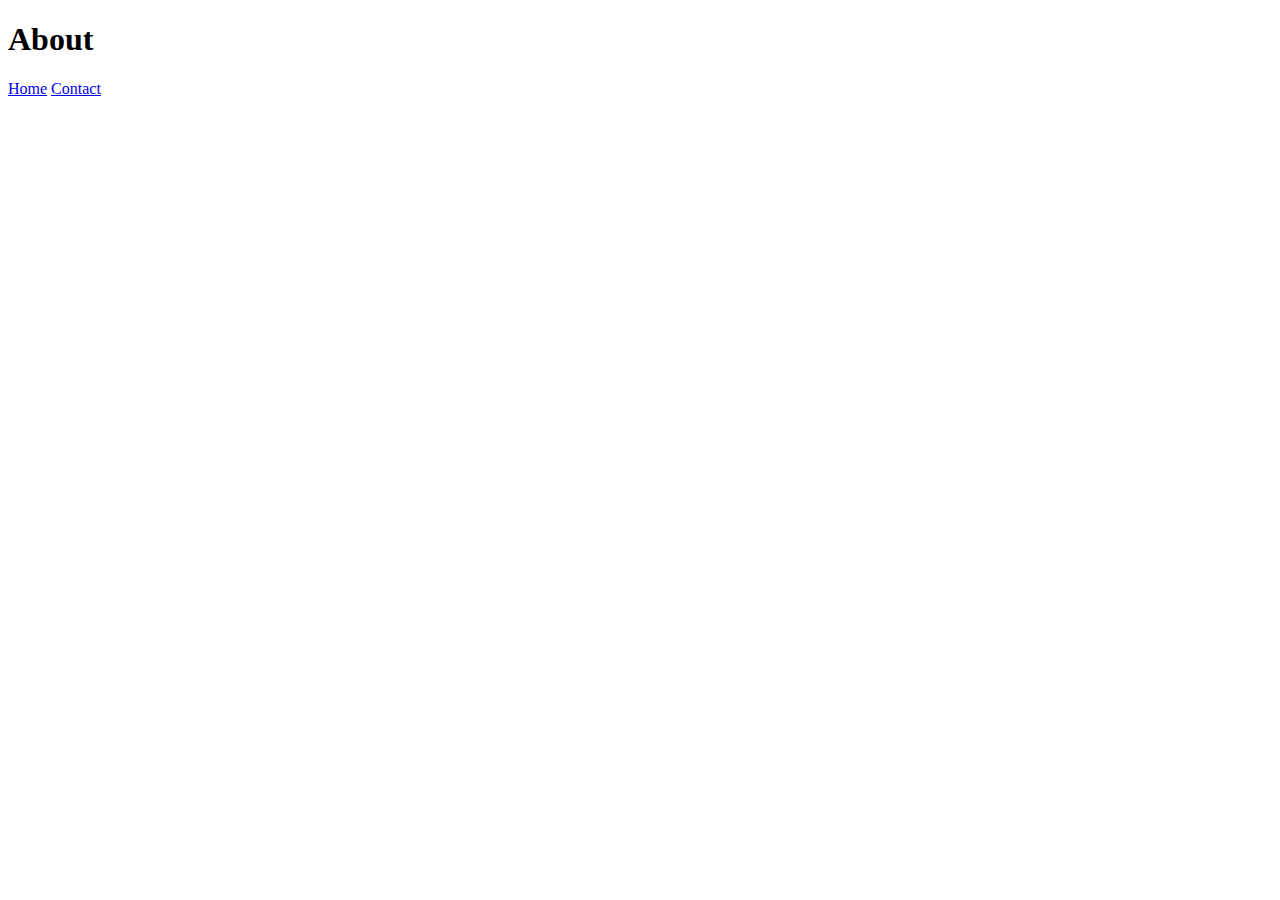
==== about.html @ 4ff507d2 "Ultima Actualización" ====
<!DOCTYPE html>
<!--[if lt IE 7]>      <html class="no-js lt-ie9 lt-ie8 lt-ie7"> <![endif]-->
<!--[if IE 7]>         <html class="no-js lt-ie9 lt-ie8"> <![endif]-->
<!--[if IE 8]>         <html class="no-js lt-ie9"> <![endif]-->
<!--[if gt IE 8]>      <html class="no-js"> <!--<![endif]-->
<html>
    <head>
        <meta charset="utf-8">
        <meta http-equiv="X-UA-Compatible" content="IE=edge">
        <title></title>
        <meta name="description" content="">
        <meta name="viewport" content="width=device-width, initial-scale=1">
        <link rel="stylesheet" href="">
    </head>
    <body>
        <header>
            <h1>About</h1>
        </header>
        <nav>
            <a href="index.html">Home</a>
            <a href="contact.html">Contact</a>
        </nav>
        
        <script src="" async defer></script>
    </body>
</html>
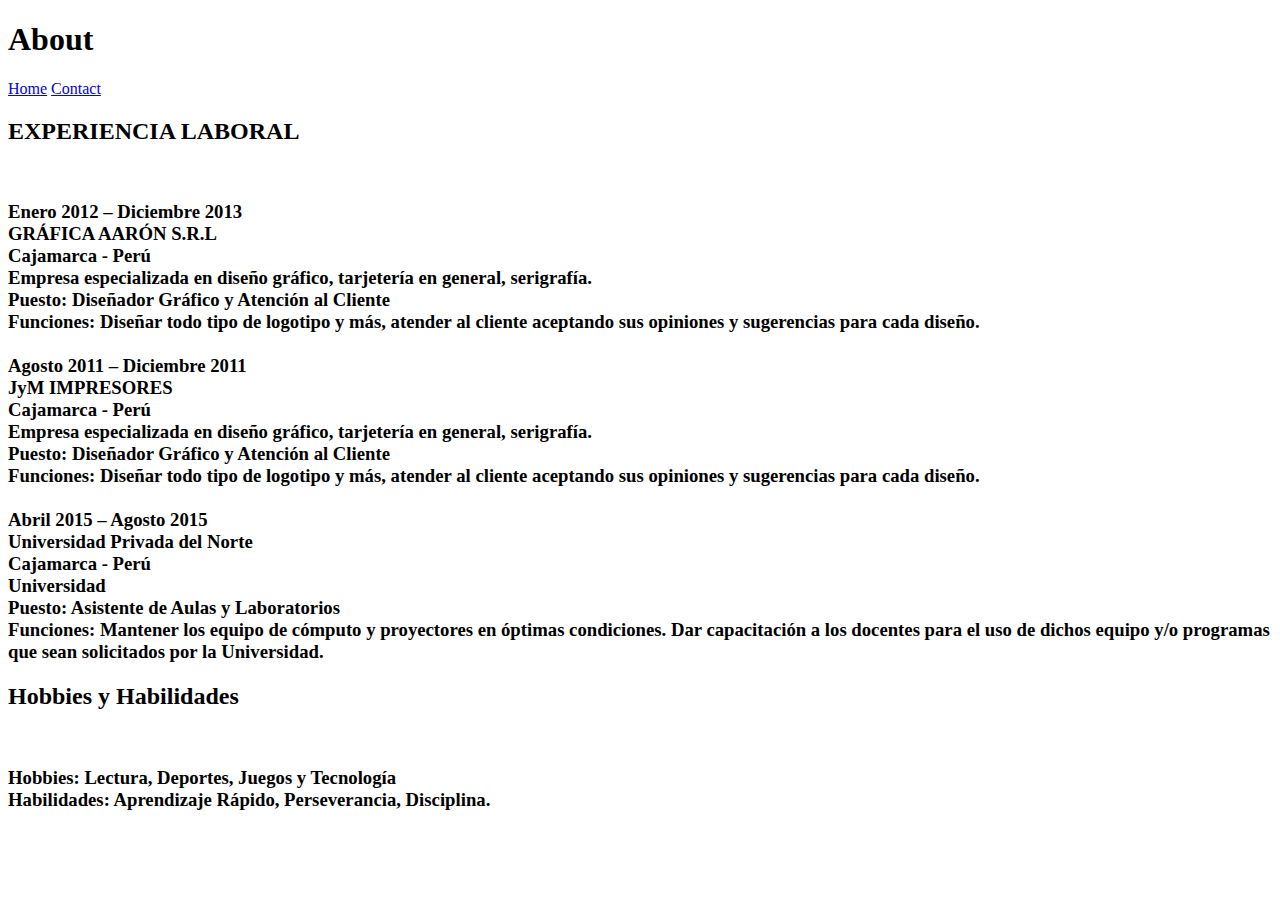
==== commit 97d08470: "Trabajo Corregido" ====
--- a/about.html
+++ b/about.html
@@ -20,6 +20,40 @@
             <a href="index.html">Home</a>
             <a href="contact.html">Contact</a>
         </nav>
+        <h2> EXPERIENCIA LABORAL</h2></br>
+
+           <h3> Enero 2012 – Diciembre 2013</br>
+            GRÁFICA AARÓN S.R.L</br>
+            Cajamarca - Perú</br>
+            Empresa especializada en diseño gráfico, tarjetería en general, serigrafía.</br>
+            
+            Puesto: Diseñador Gráfico y Atención al Cliente</br>
+            
+            Funciones: Diseñar todo tipo de logotipo y más, atender al cliente aceptando sus opiniones y sugerencias para cada diseño.</br></br>
+            
+            
+            Agosto 2011 – Diciembre 2011</br>
+            JyM IMPRESORES</br>
+            Cajamarca - Perú</br>
+            Empresa especializada en diseño gráfico, tarjetería en general, serigrafía.</br>
+            
+            Puesto: Diseñador Gráfico y Atención al Cliente</br>
+            
+            Funciones: Diseñar todo tipo de logotipo y más, atender al cliente aceptando sus opiniones y sugerencias para cada diseño.</br></br>
+            
+            Abril 2015 – Agosto 2015</br>
+            Universidad Privada del Norte</br>
+            Cajamarca - Perú</br>
+            Universidad</br>
+            
+            Puesto: Asistente de Aulas y Laboratorios</br>
+            
+            Funciones: Mantener los equipo de cómputo y proyectores en óptimas condiciones. Dar capacitación a los docentes para el uso de dichos equipo y/o programas que sean solicitados por la Universidad.
+            </h3>
+            <h2>Hobbies y Habilidades</h2></br>
+            <h3>Hobbies:	Lectura, Deportes, Juegos y Tecnología	</br>	
+                Habilidades:	 Aprendizaje Rápido, Perseverancia, Disciplina.
+            </h3>
         
         <script src="" async defer></script>
     </body>
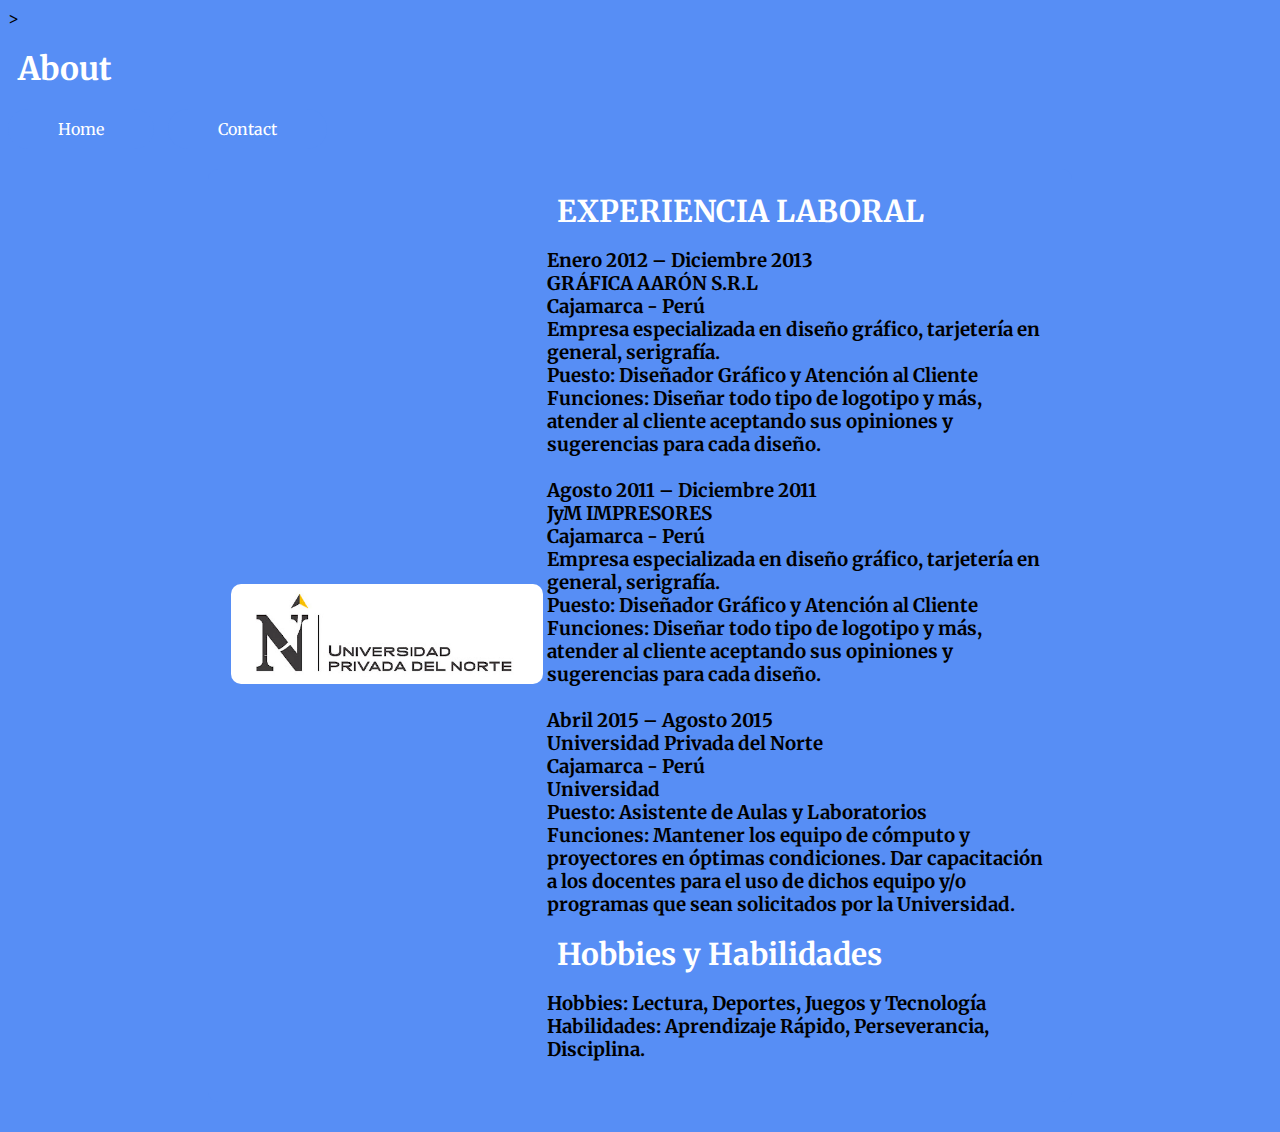
==== commit 9a8a4ab8: "Pagina terminada" ====
--- a/about.html
+++ b/about.html
@@ -7,11 +7,13 @@
     <head>
         <meta charset="utf-8">
         <meta http-equiv="X-UA-Compatible" content="IE=edge">
-        <title></title>
+        <title>Primer Laboratorio de Ingeniería Web Bv</title>
         <meta name="description" content="">
         <meta name="viewport" content="width=device-width, initial-scale=1">
-        <link rel="stylesheet" href="">
-    </head>
+        <link rel="stylesheet" href="EstiloPersonalAbout.css">
+        <link href="https://fonts.googleapis.com/css2?family=Merriweather&display=swap" rel="stylesheet">
+    
+      </head>>
     <body>
         <header>
             <h1>About</h1>
@@ -20,6 +22,13 @@
             <a href="index.html">Home</a>
             <a href="contact.html">Contact</a>
         </nav>
+        <section>
+            <table>
+                <tr>
+                    <td>
+                        <img src="upn.jpg" alt="about image" height="100" >
+                    </td>
+                    <td>
         <h2> EXPERIENCIA LABORAL</h2></br>
 
            <h3> Enero 2012 – Diciembre 2013</br>
--- a/EstiloPersonalAbout.css
+++ b/EstiloPersonalAbout.css
@@ -0,0 +1,60 @@
+body{
+    font-family: 'Merriweather', serif; /*Bold Negrita*/
+    background: #578ef5;
+}
+h1{
+    color: white;
+    margin-left: 10px;
+
+}
+h2, p{
+    color: white;
+    margin-left: 10px;
+
+}
+h2{
+    font-size: 30px;
+    
+    display: inline;
+}
+a{
+    color: white;
+    background: #578ef5;
+    border-radius: 1px;
+    text-decoration: none;
+    outline: none;
+    border-radius: 30px;
+    padding: 10px;
+    padding-left: 50px;
+    padding-right: 50px;
+    margin-right: 10px;
+}
+nav{
+    margin-top: 30px;
+    margin-bottom: 20px;
+}
+img{
+    border-radius: 10px;
+}
+section{
+    margin: 30px;
+    padding: 20px;
+    background-color: white;
+    border-radius: 10px;
+    background: #578ef5;
+    margin-left: 200px;
+    margin-right: 200px;
+}
+
+p{
+    text-align: justify;
+    margin-left: 10px;
+    margin-right: 10px;
+    font-size: 15px;
+    margin-bottom: 40px;
+}
+.pie{
+    text-align: right;
+    color: white;
+    margin-top: 10px;
+}   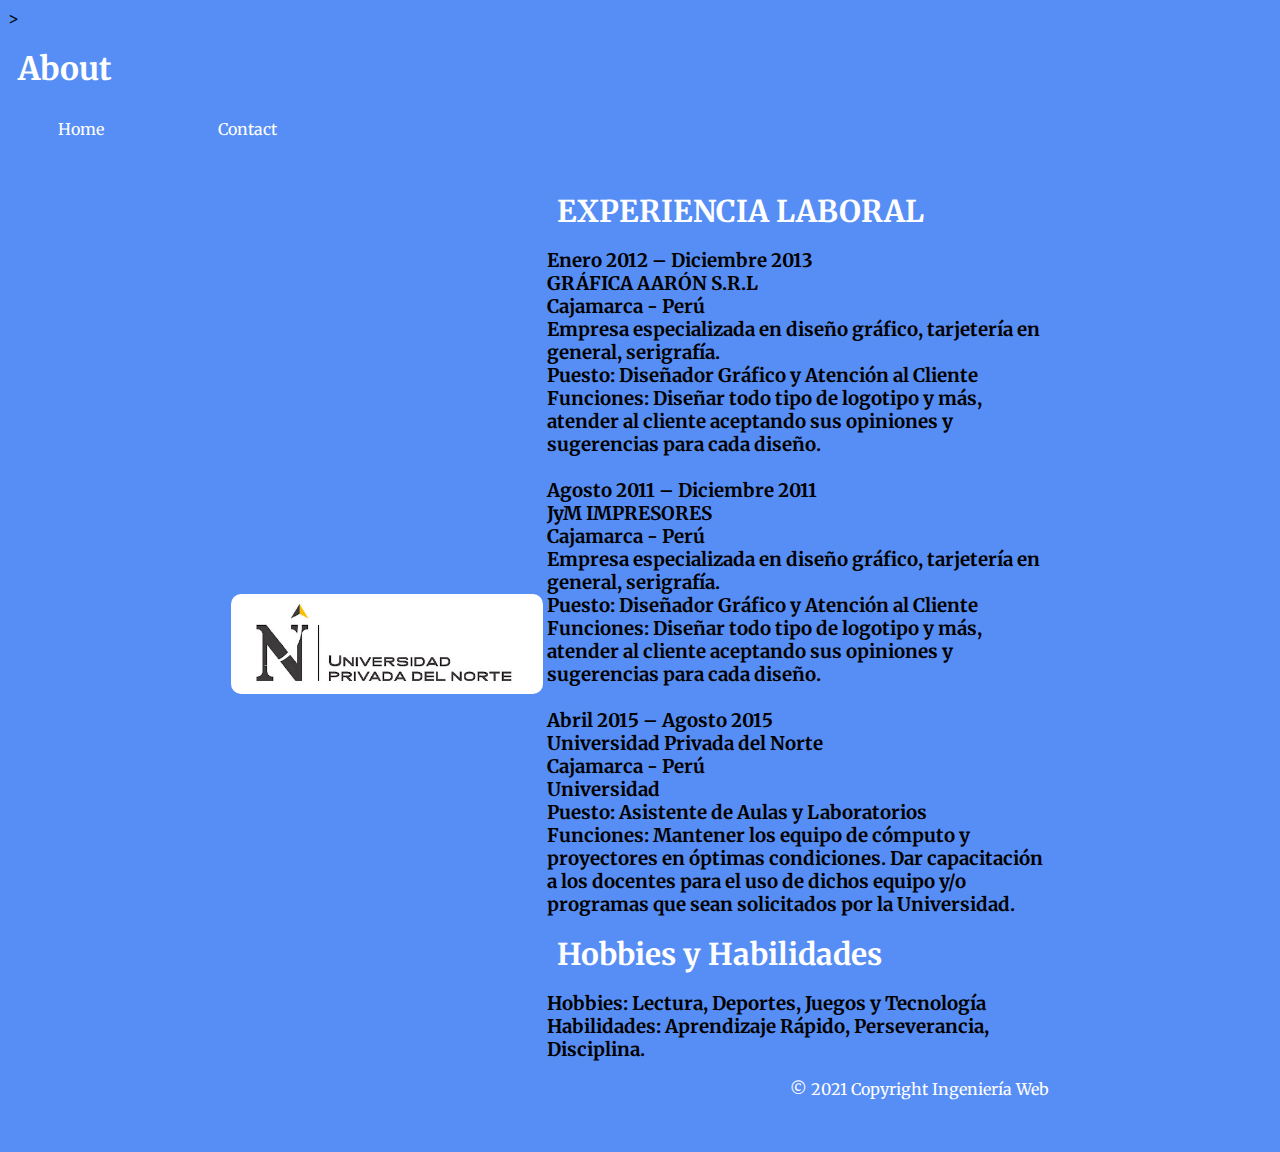
==== commit 867216e5: "Finalizado" ====
--- a/about.html
+++ b/about.html
@@ -63,7 +63,8 @@
             <h3>Hobbies:	Lectura, Deportes, Juegos y Tecnología	</br>	
                 Habilidades:	 Aprendizaje Rápido, Perseverancia, Disciplina.
             </h3>
-        
+            <footer class="pie">© 2021 Copyright Ingeniería Web</footer>
+
         <script src="" async defer></script>
     </body>
 </html>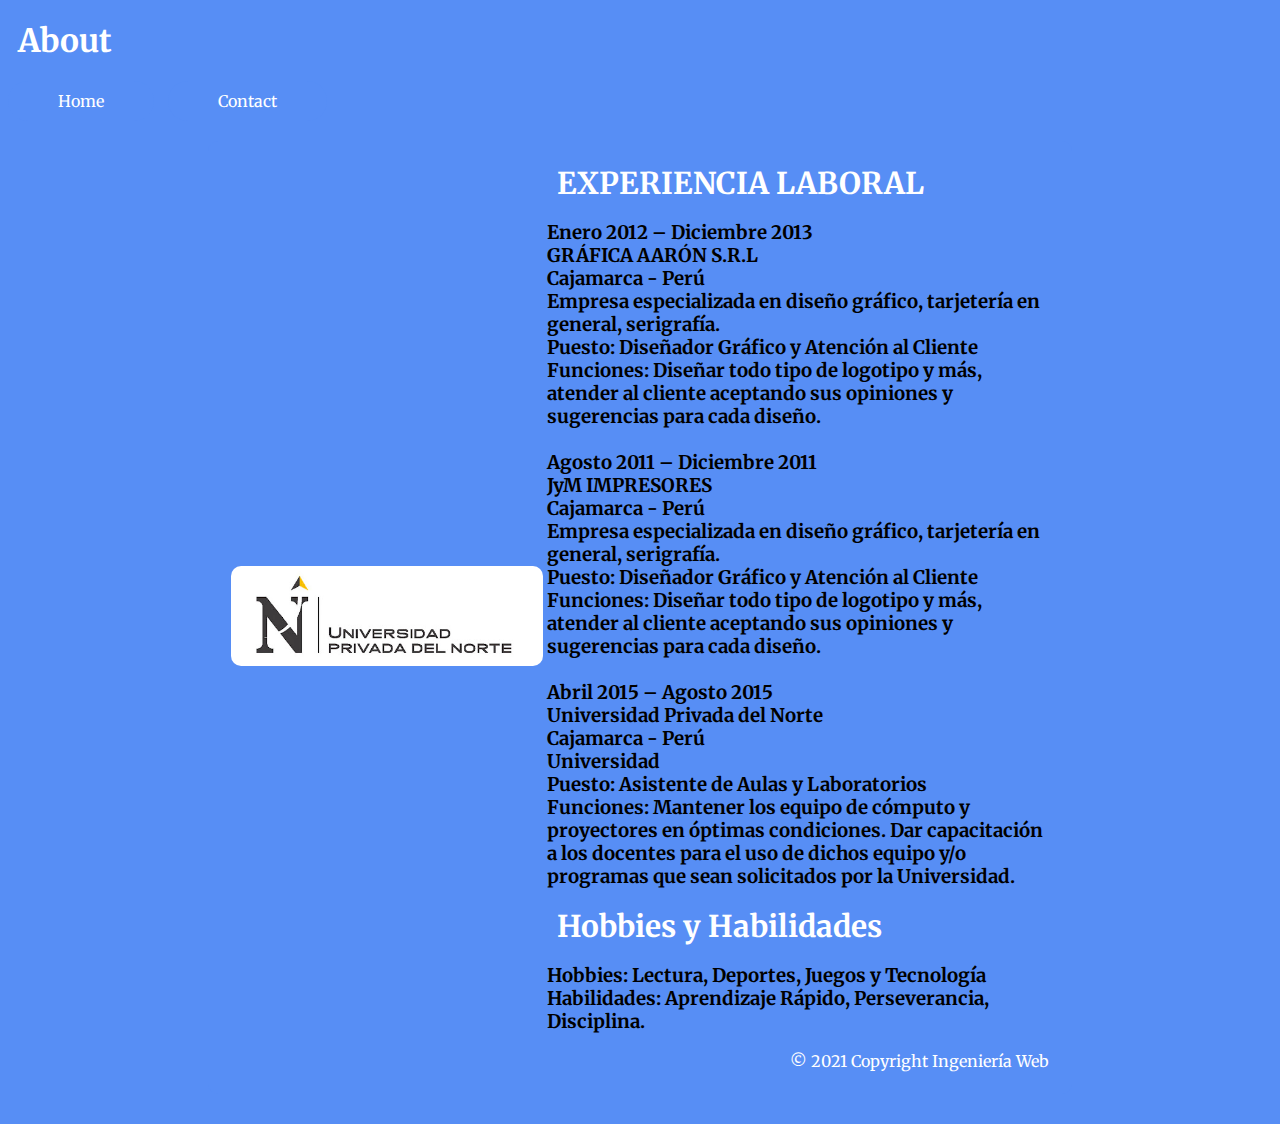
==== commit db58d111: "Correción" ====
--- a/about.html
+++ b/about.html
@@ -13,7 +13,7 @@
         <link rel="stylesheet" href="EstiloPersonalAbout.css">
         <link href="https://fonts.googleapis.com/css2?family=Merriweather&display=swap" rel="stylesheet">
     
-      </head>>
+      </head>
     <body>
         <header>
             <h1>About</h1>
@@ -26,7 +26,7 @@
             <table>
                 <tr>
                     <td>
-                        <img src="upn.jpg" alt="about image" height="100" >
+                        <img src="imagenes\upn.jpg" alt="about image" height="100" >
                     </td>
                     <td>
         <h2> EXPERIENCIA LABORAL</h2></br>
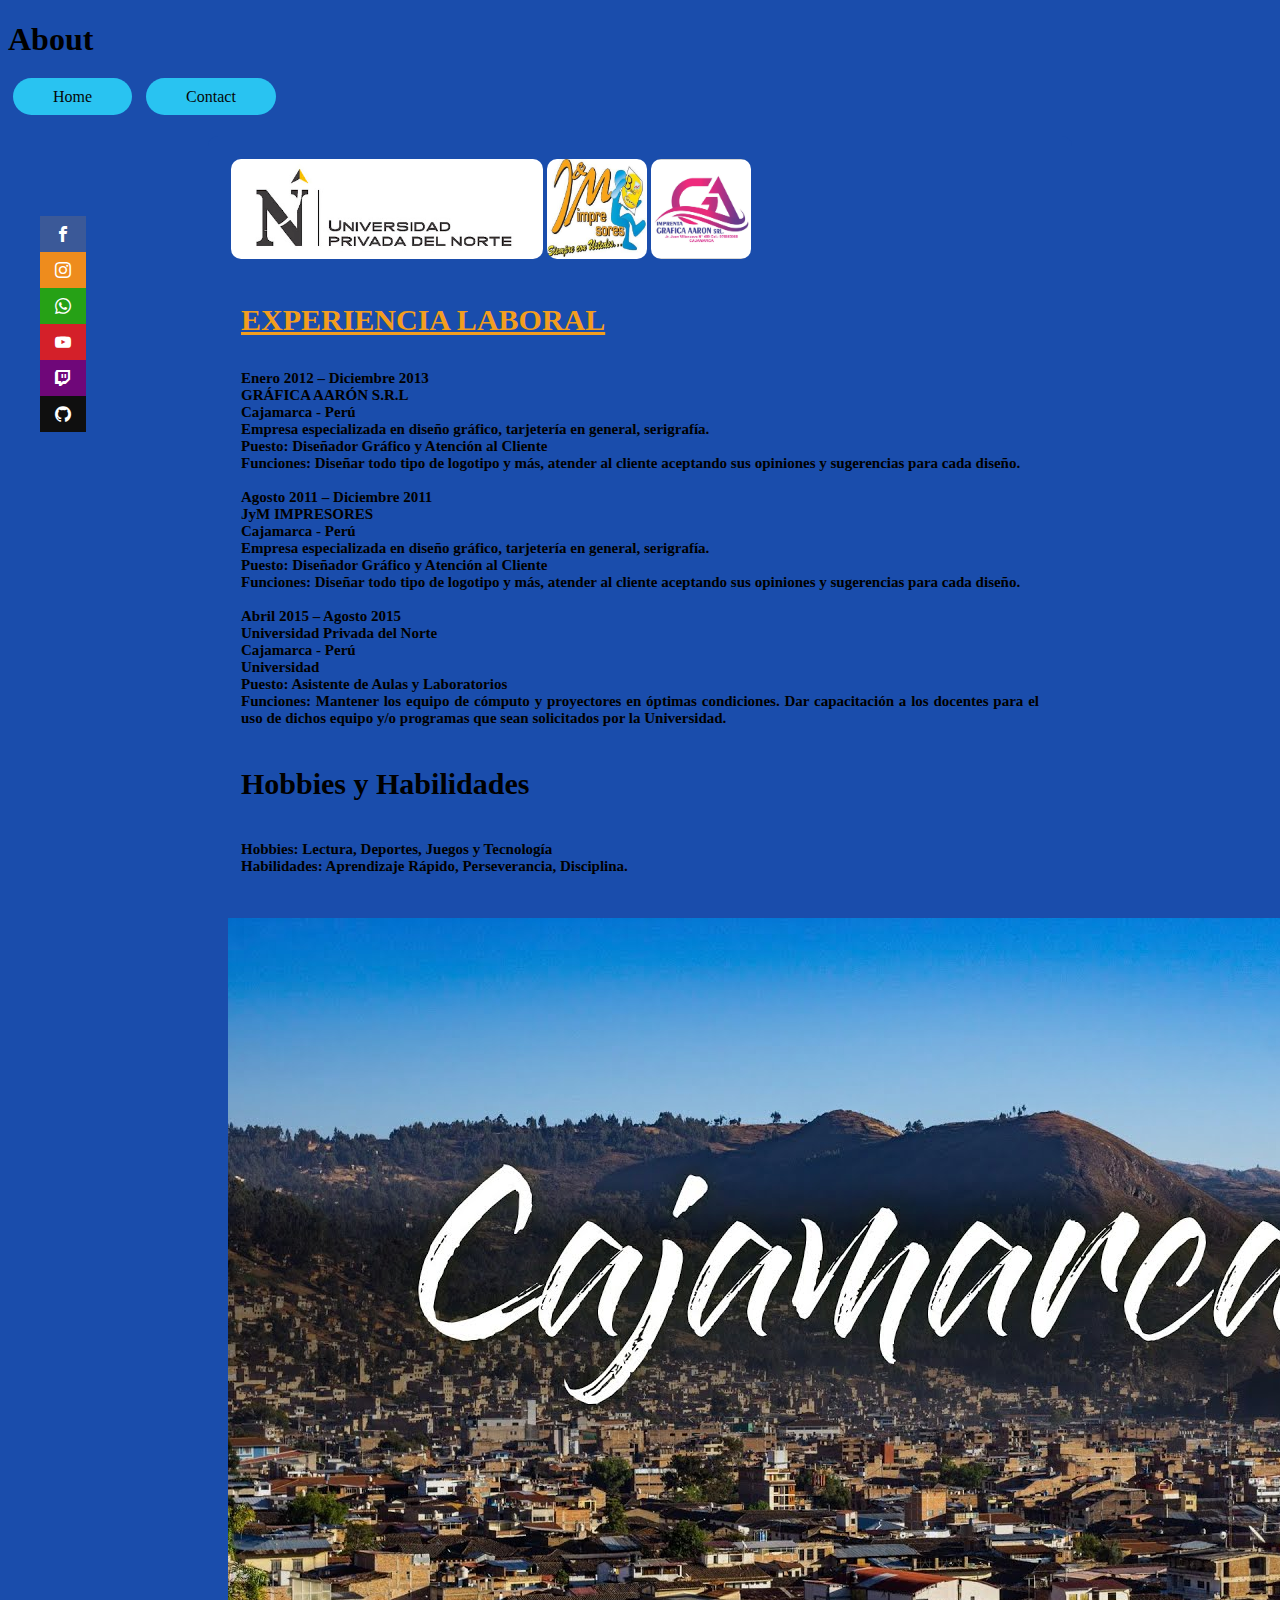
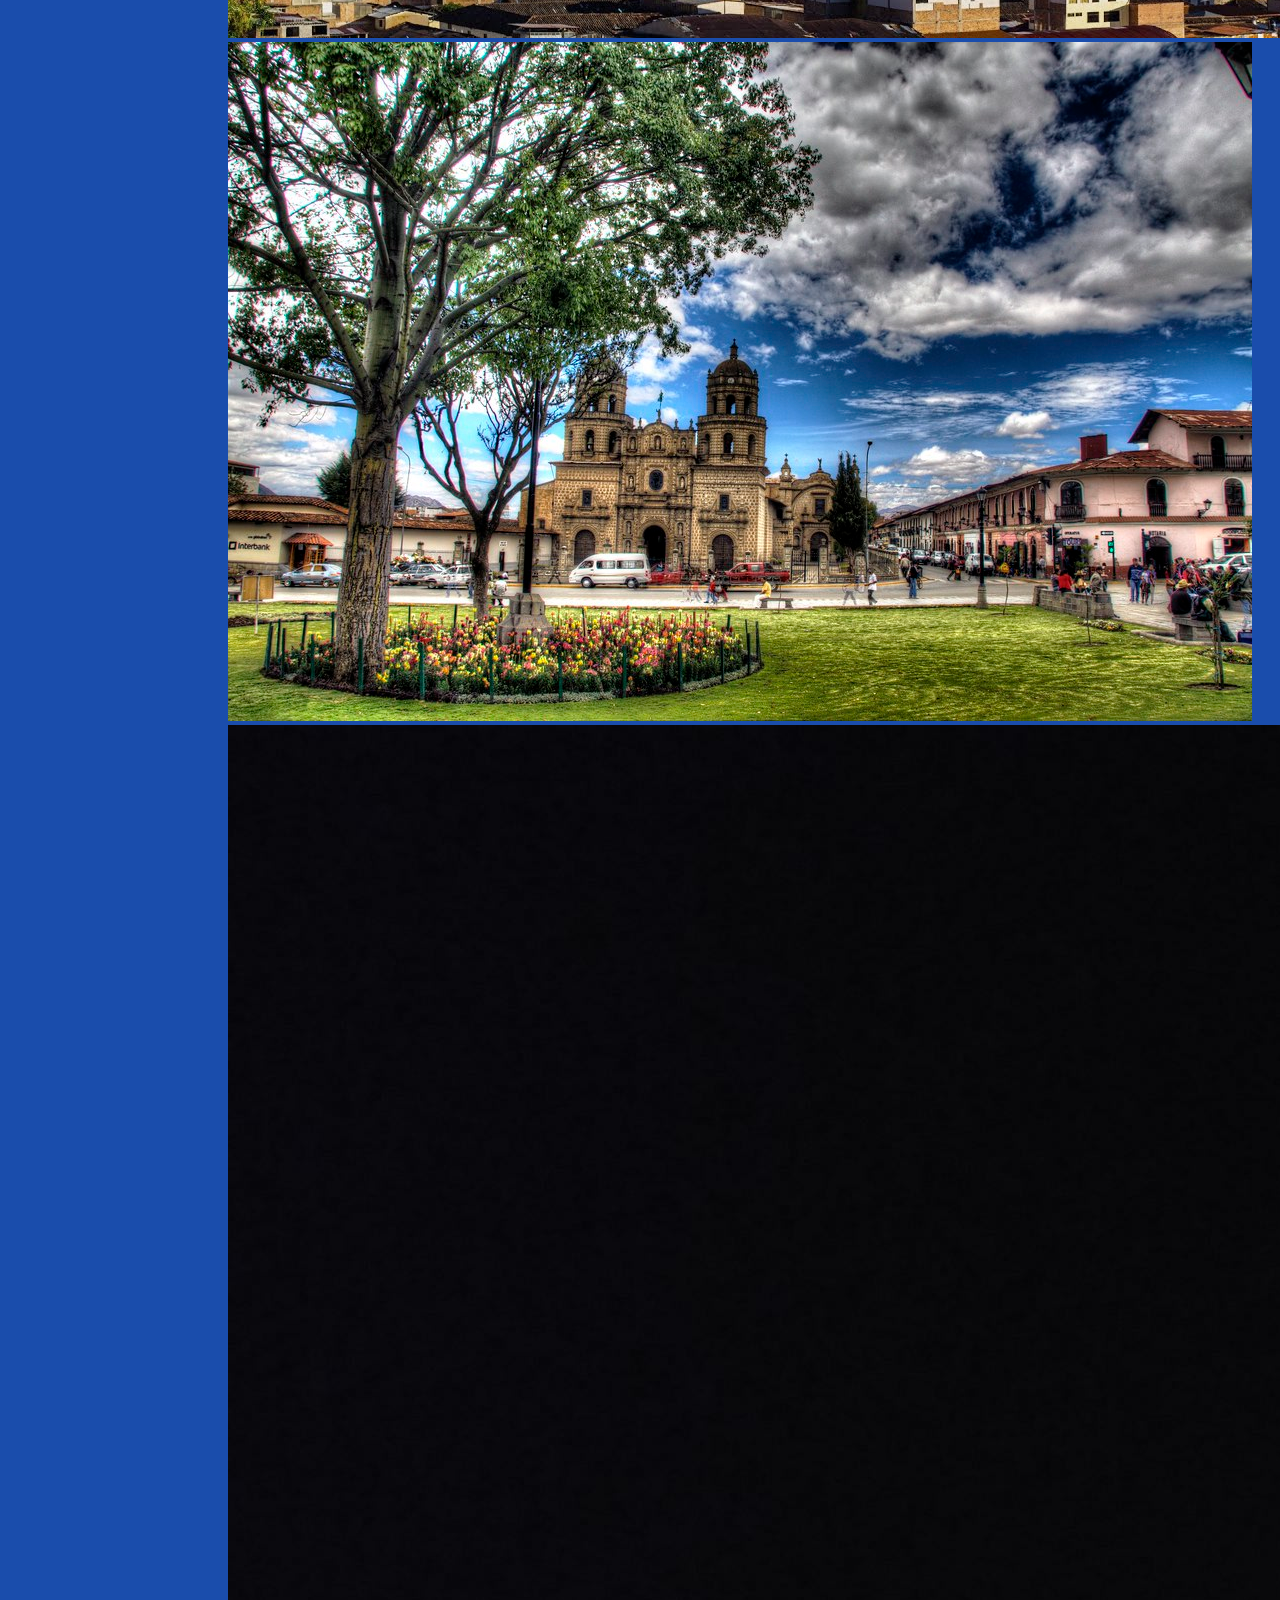
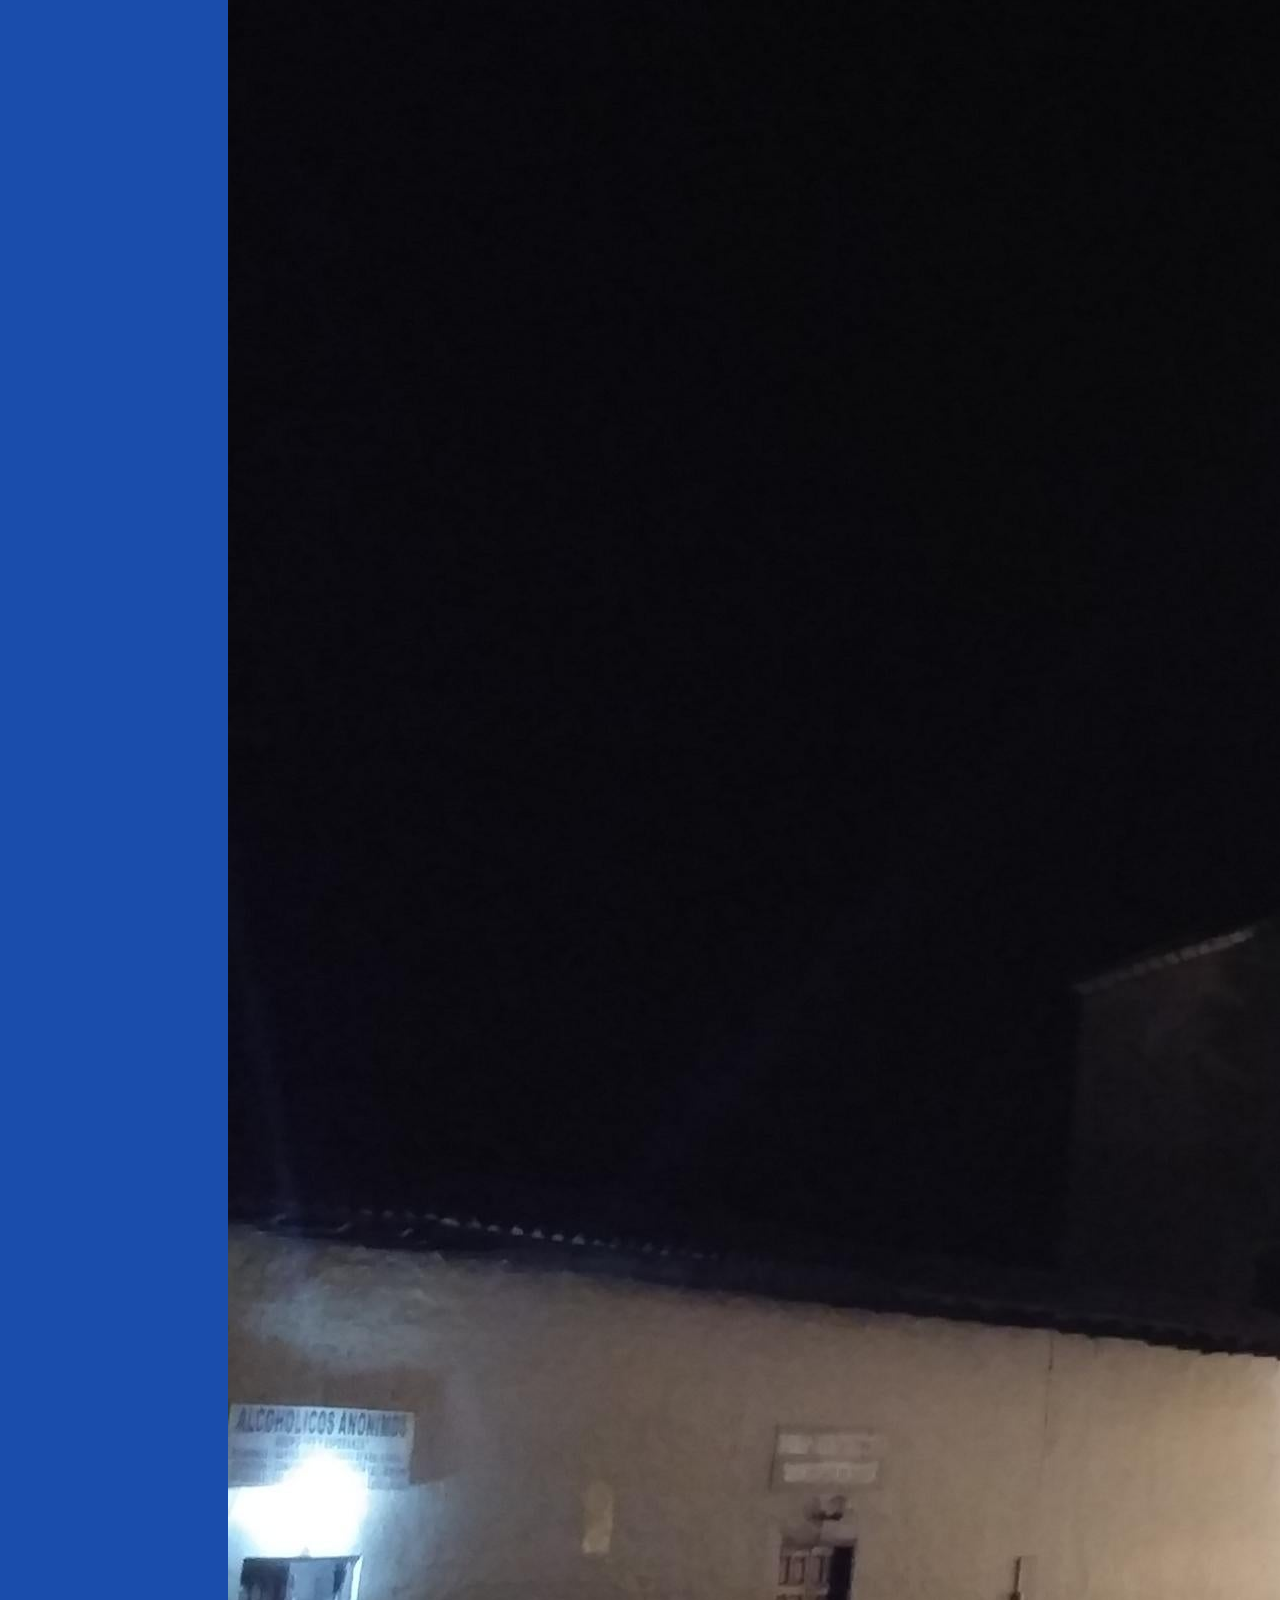
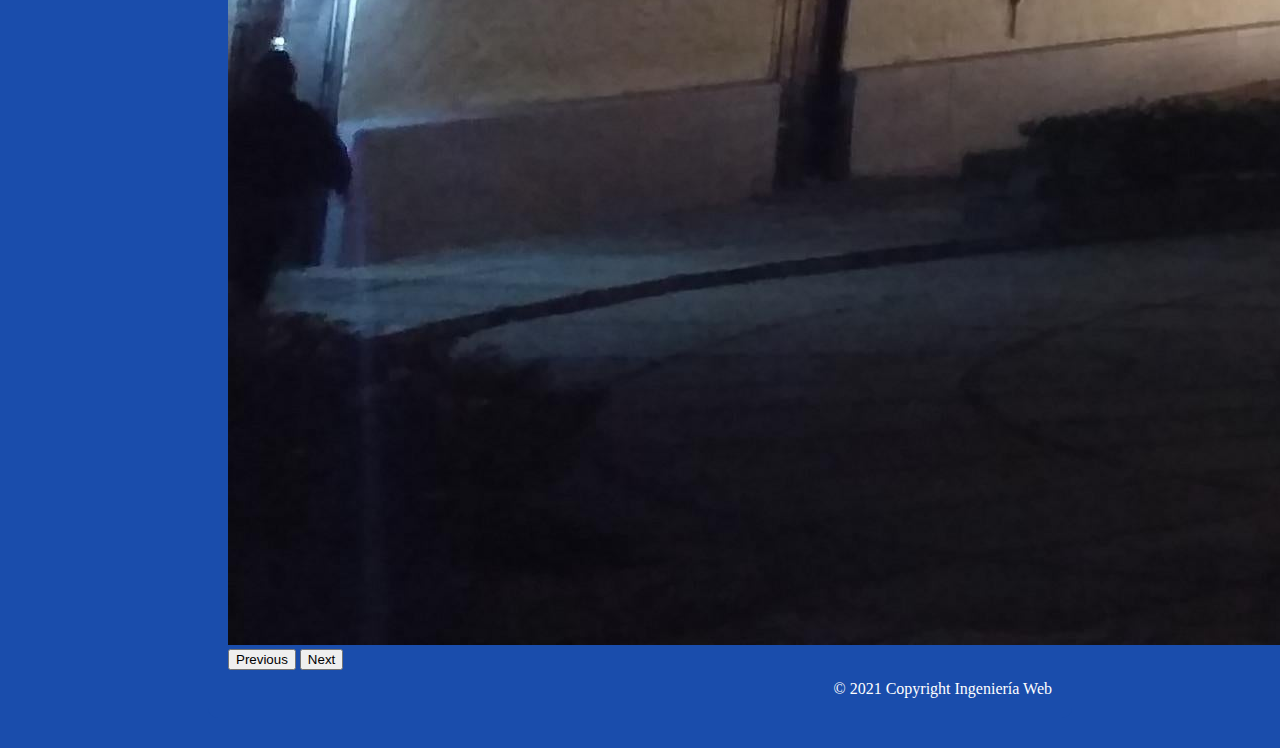
==== commit 58be581a: "Proyecto Final" ====
--- a/about.html
+++ b/about.html
@@ -10,28 +10,47 @@
         <title>Primer Laboratorio de Ingeniería Web Bv</title>
         <meta name="description" content="">
         <meta name="viewport" content="width=device-width, initial-scale=1">
-        <link rel="stylesheet" href="EstiloPersonalAbout.css">
-        <link href="https://fonts.googleapis.com/css2?family=Merriweather&display=swap" rel="stylesheet">
+        <link rel="stylesheet" href="EstiloPersonalIndex.css">
+        <link rel="stylesheet" href="fonts.css">
+        <link href="https://fonts.googleapis.com/css2?family=Rampart+One&display=swap" rel="stylesheet">
+        <link href="https://cdn.jsdelivr.net/npm/bootstrap@5.1.0/dist/css/bootstrap.min.css" rel="stylesheet" integrity="sha384-KyZXEAg3QhqLMpG8r+8fhAXLRk2vvoC2f3B09zVXn8CA5QIVfZOJ3BCsw2P0p/We" crossorigin="anonymous">
     
       </head>
-    <body>
+    <body class="aboutbody">
+
+        <div class="social">
+            <ul>
+              <li><a href="http://www.facebook.com/EddySzGames" target="_blank" class="icon-facebook"></a></li>
+              <li><a href="https://www.instagram.com/xd_eddy/" target="_blank" class="icon-instagram"></a></li>
+              <li><a href="https://wa.me/qr/TPMFGKXLLVVPP1" target="_blank" class="icon-whatsapp"></a></li>
+              <li><a href="https://cutt.ly/qWf2xO7" target="_blank" class="icon-youtube"></a></li>
+              <li><a href="https://www.twitch.tv/eddysanz" target="_blank" class="icon-twitch"></a></li>
+              <li><a href="https://eddysanzel.github.io/" target="_blank" class="icon-github"></a></li>            
+            </ul>
+          </div>
+
         <header>
             <h1>About</h1>
         </header>
-        <nav>
-            <a href="index.html">Home</a>
-            <a href="contact.html">Contact</a>
+        <nav class="aboutnav">
+            <a href="index.html" class="aboutref">Home</a>
+            <a href="contact.html" class="aboutref">Contact</a>
         </nav>
-        <section>
-            <table>
+        <section class="aboutseccion">
+            <table >
                 <tr>
                     <td>
-                        <img src="imagenes\upn.jpg" alt="about image" height="100" >
+                        <img src="imagenes/upn.jpg" alt="about image" height="100" class="aboutimagen" >
+                        <img src="imagenes/jym.jpg" alt="about image" height="100" class="aboutimagen" >
+                        <img src="imagenes/graficaaron.jpg" alt="about image" height="100" class="aboutimagen" ></br></br></br>
                     </td>
+                </tr>
+                <tr>
                     <td>
-        <h2> EXPERIENCIA LABORAL</h2></br>
+                        
+        <h2 class="experiencia"> EXPERIENCIA LABORAL</h2></br></br>
 
-           <h3> Enero 2012 – Diciembre 2013</br>
+           <h3 class="contenido"> Enero 2012 – Diciembre 2013</br>
             GRÁFICA AARÓN S.R.L</br>
             Cajamarca - Perú</br>
             Empresa especializada en diseño gráfico, tarjetería en general, serigrafía.</br>
@@ -59,10 +78,36 @@
             
             Funciones: Mantener los equipo de cómputo y proyectores en óptimas condiciones. Dar capacitación a los docentes para el uso de dichos equipo y/o programas que sean solicitados por la Universidad.
             </h3>
-            <h2>Hobbies y Habilidades</h2></br>
-            <h3>Hobbies:	Lectura, Deportes, Juegos y Tecnología	</br>	
+            <h3 class="contenido2">Hobbies y Habilidades</h3>
+            <h3 class="contenido">Hobbies:	Lectura, Deportes, Juegos y Tecnología	</br>	
                 Habilidades:	 Aprendizaje Rápido, Perseverancia, Disciplina.
             </h3>
+                    </td>
+                </tr>
+            </table>
+
+            <div id="carouselExampleControls" class="carousel slide" data-bs-ride="carousel">
+                <div class="carousel-inner">
+                  <div class="carousel-item active">
+                    <img src="imagenes/cajamarca.jpg" class="d-block w-100" alt="slide1">
+                  </div>
+                  <div class="carousel-item">
+                    <img src="imagenes/cajamarca2.jpg" class="d-block jesus w-100" alt="slide2">
+                  </div>  
+                  <div class="carousel-item">
+                    <img src="imagenes/cajamarca3.jpg" class="d-block jesus w-100" alt="slide2">
+                  </div>                    
+                </div>
+                <button class="carousel-control-prev" type="button" data-bs-target="#carouselExampleControls" data-bs-slide="prev">
+                  <span class="carousel-control-prev-icon" aria-hidden="true"></span>
+                  <span class="visually-hidden">Previous</span>
+                </button>
+                <button class="carousel-control-next" type="button" data-bs-target="#carouselExampleControls" data-bs-slide="next">
+                  <span class="carousel-control-next-icon" aria-hidden="true"></span>
+                  <span class="visually-hidden">Next</span>
+                </button>
+              </div>
+
             <footer class="pie">© 2021 Copyright Ingeniería Web</footer>
 
         <script src="" async defer></script>
--- a/EstiloPersonalIndex.css
+++ b/EstiloPersonalIndex.css
@@ -0,0 +1,233 @@
+.bodyinicio{
+    font-family: 'Rampart', serif; /*Bold Negrita*/
+    background: #2e41ee;
+}
+.titulo{
+    color: rgb(252, 235, 7);
+    margin-left: 10px;
+
+}
+
+.intro{
+    font-size: 30px;
+    color: rgb(74, 4, 238);
+    margin-left: 10px;
+    display: inline;
+}
+.etiqueta{
+    color: rgb(7, 7, 7);
+    background: #29c3f1;
+    border-radius: 1px;
+    text-decoration: none;
+    outline: none;
+    border-radius: 30px;
+    padding: 10px;
+    padding-left: 40px;
+    padding-right: 40px;
+    margin-right: 5px;
+    margin-left: 5px;
+    margin-top: 100px;
+}
+.imagenpersonal{
+    border-radius: 10px;
+}
+.fondo{
+    height: 1080px;
+    background-image: url("imagenes/plazacajamarca.jpg");
+    background-size: 100%;
+    
+
+    
+}
+.articulo{
+    padding-left: 200px;
+    padding-right: 200px;
+}
+.bodyinicio{
+    color: rgb(252, 252, 252);
+    margin-left: 10px;
+    text-align: justify;
+    margin-left: 10px;
+    margin-right: 10px;
+    font-size: 15px;
+    margin-bottom: 40px;
+}
+ .nombre{
+     color: #E32B2C;
+ }
+.pie{
+    text-align: right;
+    color: white;
+    margin-top: 20px;
+}
+
+
+/*Estilos About*/
+.aboutbody{
+    font-family: 'Rampart',serif; /*Bold Negrita*/
+    background: #1a4dac;
+}
+.experiencia{
+    color: rgb(243, 158, 30);
+    margin-left: 10px;
+
+}
+.experiencia{
+    font-size: 30px;
+    text-decoration: underline;
+    display: inline;
+}
+.aboutref{
+    /*color: white;
+    background: #1a4dac;
+    border-radius: 1px;
+    text-decoration: none;
+    outline: none;
+    border-radius: 30px;
+    padding: 10px;
+    padding-left: 50px;
+    padding-right: 50px;
+    margin-right: 10px;*/
+    color: rgb(7, 7, 7);
+    background: #29c3f1;
+    border-radius: 1px;
+    text-decoration: none;
+    outline: none;
+    border-radius: 30px;
+    padding: 10px;
+    padding-left: 40px;
+    padding-right: 40px;
+    margin-right: 5px;
+    margin-left: 5px;
+    margin-top: 100px;
+}
+.aboutnav{
+    margin-top: 30px;
+    margin-bottom: 20px;
+}
+.aboutimagen{
+    border-radius: 10px;
+    line-height: 10px;
+}
+.aboutseccion{
+    margin: 30px;
+    padding: 20px;
+    background-color: white;
+    border-radius: 10px;
+    background: #1a4dac;
+    margin-left: 200px;
+    margin-right: 200px;
+}
+.contenido{
+    color: black;
+    font-weight: bold;
+    text-align: justify;
+    margin-left: 10px;
+    margin-right: 10px;
+    font-size: 15px;
+    margin-bottom: 40px;
+}
+.contenido2{
+    color: black;
+    font-weight: bold;
+    text-align: justify;
+    margin-left: 10px;
+    margin-right: 10px;
+    font-size: 30px;
+    margin-bottom: 40px;
+}
+.pie{
+    text-align: right;
+    color: white;
+    margin-top: 10px;
+}   
+
+
+/*Estilo de Contacto*/
+
+.Contacbody{
+    font-family:'Merriweather', serif; /*Bold Negrita*/
+    background: #73e05e;
+    margin: 20px;
+}
+.logotable{
+    display: inline-block;
+    
+}
+.tablaDatos{
+    margin-left: 200px;
+    padding-bottom: 50px;
+    /*font-size: small;*/
+    display: inline-block;
+}
+.eddygame{
+    text-align: right;
+    border-radius: 1000000px;
+    border: 10px solid #F0EACF;
+
+}
+.contactoinfo{
+    background: #3f848f;    
+    padding-left: 4px;
+    padding-right: 4px;
+    border-radius: 10px;
+    /*text-align: left;
+    display: inline;*/
+    font-size: 18px;
+}
+.redes{
+    text-align: left;
+}
+.contactarticulos{
+    background: #3f848f;
+    border-radius: 30px;
+    margin-left: 100px;
+    margin-right: 100px;
+    border: 10px solid #F0EACF;
+    padding-top: 10px;
+    margin-top: 10px;
+}
+.Contactext, .contactoinfo  {
+    color: #F0EACF;
+}
+.piecontacto{
+    text-align: right;
+    color: #f00e0e;
+    margin-top: 100px;
+}
+
+
+/* BARRA SOCIAL FIJA*/
+.social {
+	position: fixed; /* Hacemos que la posición en pantalla sea fija para que siempre se muestre en pantalla*/
+	left: 0; /* Establecemos la barra en la izquierda */
+	top: 200px; /* Bajamos la barra 200px de arriba a abajo */
+	z-index: 2000; /* Utilizamos la propiedad z-index para que no se superponga algún otro elemento como sliders, galerías, etc */
+}
+
+	.social ul {
+		list-style: none;
+	}
+
+	.social ul li a {
+		display: inline-block;
+		color:#fff;
+		background: #000;
+		padding: 10px 15px;
+		text-decoration: none;
+		-webkit-transition:all 500ms ease;
+		-o-transition:all 500ms ease;
+		transition:all 500ms ease; /* Establecemos una transición a todas las propiedades */
+	}
+
+	.social ul li .icon-facebook {background:#3b5998;} 
+	.social ul li .icon-instagram {background: #ee8c1d;}
+	.social ul li .icon-whatsapp {background: #26a116;}
+	.social ul li .icon-youtube {background: #d42029;}
+	.social ul li .icon-twitch {background: #6f0779;}
+    .social ul li .icon-github {background: #0f0f0f;}
+
+	.social ul li a:hover {
+		background: #000; 
+		padding: 10px 30px; 
+	}--- a/fonts.css
+++ b/fonts.css
@@ -0,0 +1,45 @@
+@font-face {
+  font-family: 'icomoon';
+  src:  url('fonts/icomoon.eot?uoru4c');
+  src:  url('fonts/icomoon.eot?uoru4c#iefix') format('embedded-opentype'),
+    url('fonts/icomoon.ttf?uoru4c') format('truetype'),
+    url('fonts/icomoon.woff?uoru4c') format('woff'),
+    url('fonts/icomoon.svg?uoru4c#icomoon') format('svg');
+  font-weight: normal;
+  font-style: normal;
+  font-display: block;
+}
+
+[class^="icon-"], [class*=" icon-"] {
+  /* use !important to prevent issues with browser extensions that change fonts */
+  font-family: 'icomoon' !important;
+  speak: never;
+  font-style: normal;
+  font-weight: normal;
+  font-variant: normal;
+  text-transform: none;
+  line-height: 1;
+
+  /* Better Font Rendering =========== */
+  -webkit-font-smoothing: antialiased;
+  -moz-osx-font-smoothing: grayscale;
+}
+
+.icon-facebook:before {
+  content: "\ea90";
+}
+.icon-instagram:before {
+  content: "\ea92";
+}
+.icon-whatsapp:before {
+  content: "\ea93";
+}
+.icon-youtube:before {
+  content: "\ea9d";
+}
+.icon-twitch:before {
+  content: "\ea9f";
+}
+.icon-github:before {
+  content: "\eab0";
+}
